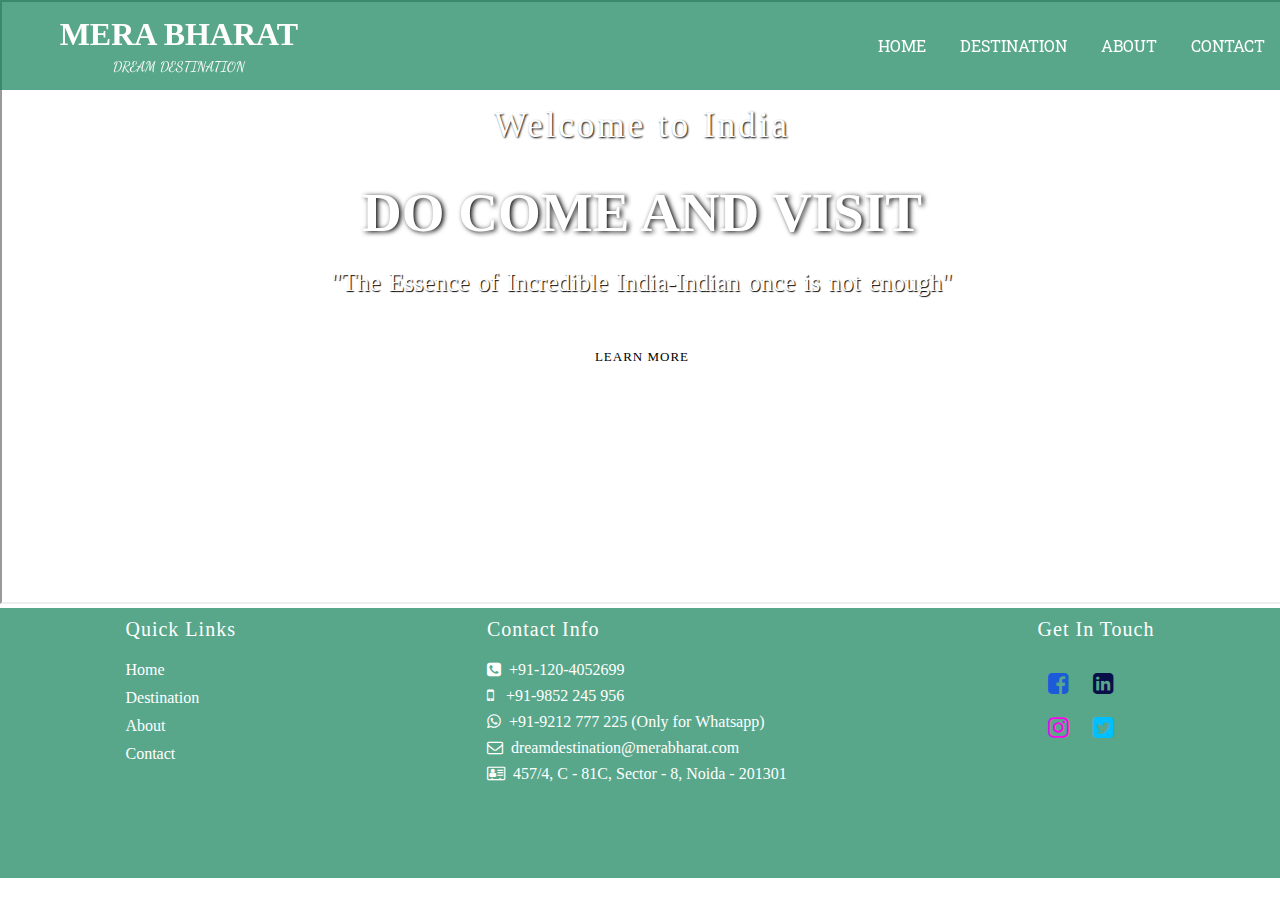
==== index.html @ 8e165ee9 "Merge branch 'main' of https://github.com/rajshreenikam/MeraBharat" ====
<!DOCTYPE html>
 <html lang="en">

 <head>
     <meta charset="UTF-8">
     <meta http-equiv="X-UA-Compatible" content="IE=edge">
     <meta name="viewport" content="width=device-width, initial-scale=1.0">
     <title>India Tourism | Indian Travel Destinations Guide & Tour Packages </title>
     <link rel="stylesheet" href="https://cdnjs.cloudflare.com/ajax/libs/font-awesome/4.7.0/css/font-awesome.min.css">
     <link rel="preconnect" href="https://fonts.googleapis.com">
     <link rel="preconnect" href="https://fonts.gstatic.com" crossorigin>
     <link href="https://fonts.googleapis.com/css2?family=Cormorant+SC:wght@500&family=Dancing+Script:wght@500&display=swap" rel="stylesheet">
     <link href="https://fonts.googleapis.com/css2?family=Roboto+Slab:wght@300&display=swap" rel="stylesheet">
     <link rel="stylesheet" href="https://cdnjs.cloudflare.com/ajax/libs/animate.css/4.1.1/animate.min.css" />
     
     <style>
         * {
             margin: 0;
             padding: 0;
         }

         header {
             width: 100%;
             position: fixed;
         }

         nav {
             width: 100%;
             height: 10vh;
             background-color: rgba(17, 130, 90, 0.7);
             color: white;
             display: flex;
             justify-content: space-between;
             align-items: center;
             text-transform: uppercase;
         }

         nav .logo {
             width: 100%;
             margin-left: 25%;
         }

         nav .sub {
             width: 100%;
             margin-left: 25%;
             /* font-family: 'Cormorant SC', serif; */
             font-family: 'Dancing Script', cursive;
             font-size: 14px;
             text-align: center;
             padding-top: 5px;
         }

         .menu a {
             padding: 0px 15px 0px 15px;
             text-decoration: none;
             color: white;
             font-family: 'Roboto Slab', serif;
         }

         .menu a:hover {
             color: white;
             padding: 10px 30px;
             border-radius: 5px;
             outline: none;
             text-transform: uppercase;
             font-size: 13px;
             font-weight: 500;
             text-decoration: none;
             letter-spacing: 1px;
             background: #FFF;
             color: #000;
         }
         

         /* .mainframe {
            border: 1px solid;
              border-radius: 3%; 
         } */
        .footer{
             width: 100%;
             height: 30vh;
             background-color: rgba(17, 130, 90, 0.7);
             color: white;
             display:flex;
             justify-content:space-around;    
             text-align: left;  
        }
         /* .col-2{
            flex-grow: 1;
         } */
          .footer div h3{
            font-weight: 500;
            margin-bottom: 20px;
            letter-spacing: 1px;
            font-size: 20px;
            text-transform: capitalize;
            margin-top: 10px;
          }
          .col-1 a{
             display: block;
             text-decoration: none;
             color:#FFF;
             margin-bottom: 10px;
             font-weight: 500px;
             font-size:16px;

          }
          .col-2 i{
             display: block;
             color:#FFF;
             margin-bottom: 10px;
             font-weight: 500px;
             font-size:16px;

          }
          .col-3 i{
            padding: 10px 10px 10px 10px;
            cursor: pointer;
          }
     </style>

 </head>

 <body>
     <header>
         <nav>
             <div>
                 <h1 class="logo animate__animated animate__heartBeat"> Mera bharat</h1>
                 <div>
                     <p class="sub">Dream Destination </p>
                 </div>
             </div>
             <div class="menu">
                 <a href="main.html" target="one">Home</a>
                 <a href="destination.html" target="one">Destination</a>
                 <a href="#" target="one">About</a>
                 <a href="#" target="one">Contact</a>
             </div>
         </nav>
     </header>
    
      <div class="mainframe">
         <iframe height="600px" width="100%" name="one" src="main.html" ></iframe>
     </div>  
 
     
     <footer>
         <div class="footer">
             <div class="col-1">
                 <h3>Quick Links</h3>
                 <a href="main.html" target="one">Home</a>
                 <a href="#" target="one">Destination</a>
                 <a href="#" target="one">About</a>
                 <a href="#" target="one">Contact</a>
             </div>
             <div class="col-2">
                 <h3>contact Info</h3>
                  <i class="fa fa-phone-square" aria-hidden="true">&nbsp;&nbsp;+91-120-4052699</i>
                 <i class="fa fa-mobile" aria-hidden="true">&nbsp;&nbsp;&nbsp;+91-9852 245 956</i>
                 <i class="fa fa-whatsapp" aria-hidden="true">&nbsp;&nbsp;+91-9212 777 225 (Only for Whatsapp)</i>
                 <i class="fa fa-envelope-o" aria-hidden="true">&nbsp;&nbsp;dreamdestination@merabharat.com</i>
                 <i class="fa fa-address-card-o" aria-hidden="true">&nbsp;&nbsp;457/4, C - 81C, Sector - 8, Noida - 201301</i>
               
             </div>
             <div class="col-3"> 
             <h3>Get in Touch</h3>
             <i class="fa fa-facebook-square" aria-hidden="true" style="color: #1b5bda;font-size: 150%;"></i> 
             <i class="fa fa-linkedin-square" aria-hidden="true" style="color: rgb(8, 16, 73);font-size: 150%;"></i><br>
             <i class="fa fa-instagram" aria-hidden="true" style="color: rgb(255, 0, 234);font-size: 150%;"></i> 
             <i class="fa fa-twitter-square" aria-hidden="true" style="color: deepskyblue;font-size: 150%;"></i>
         </div>

         </div>
     </footer>
              
               

 </body>

 </html>
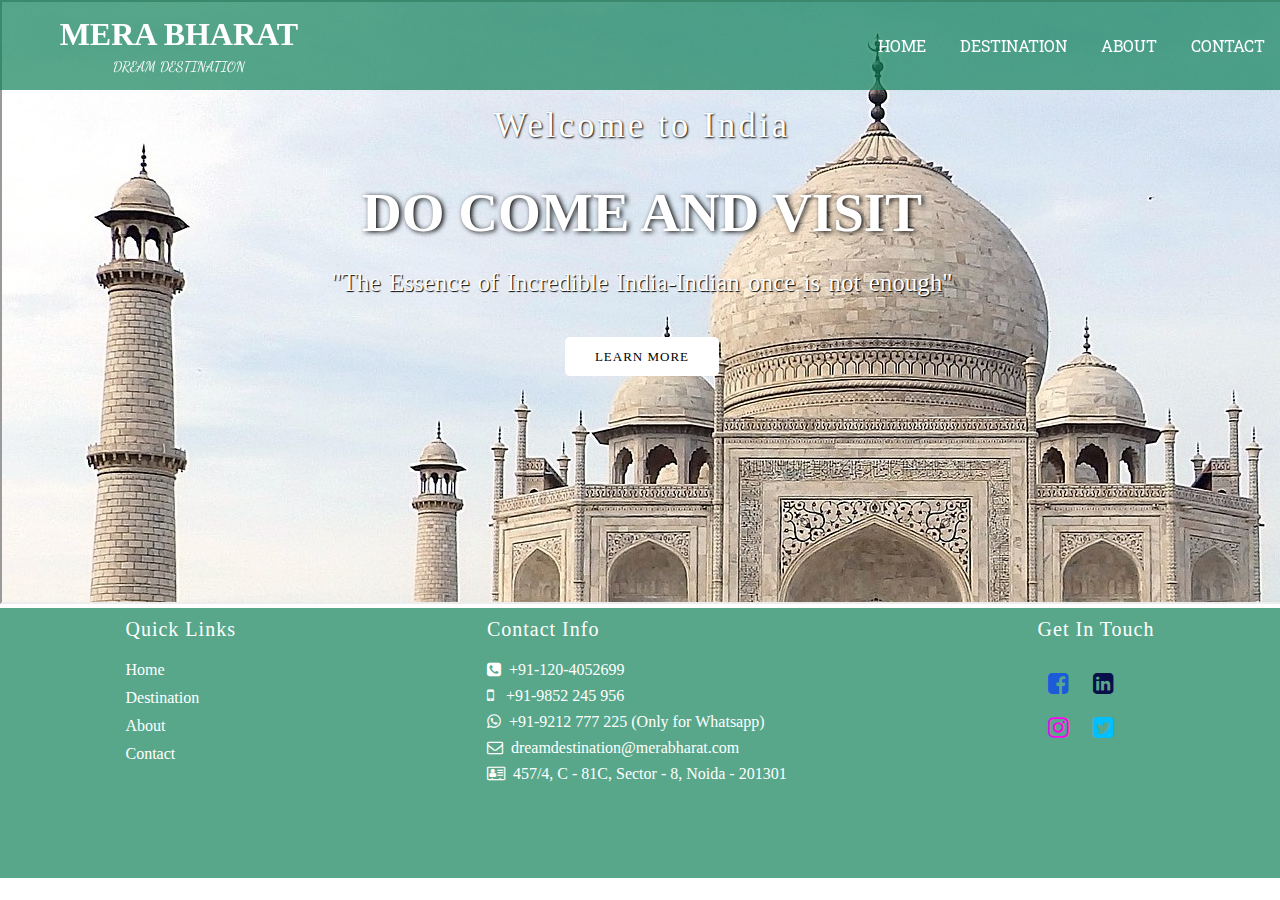
==== commit ffdce0f2: "updated files" ====
--- a/index.html
+++ b/index.html
@@ -149,7 +149,7 @@
              <div class="col-1">
                  <h3>Quick Links</h3>
                  <a href="main.html" target="one">Home</a>
-                 <a href="#" target="one">Destination</a>
+                 <a href="destination.html" target="one">Destination</a>
                  <a href="#" target="one">About</a>
                  <a href="#" target="one">Contact</a>
              </div>
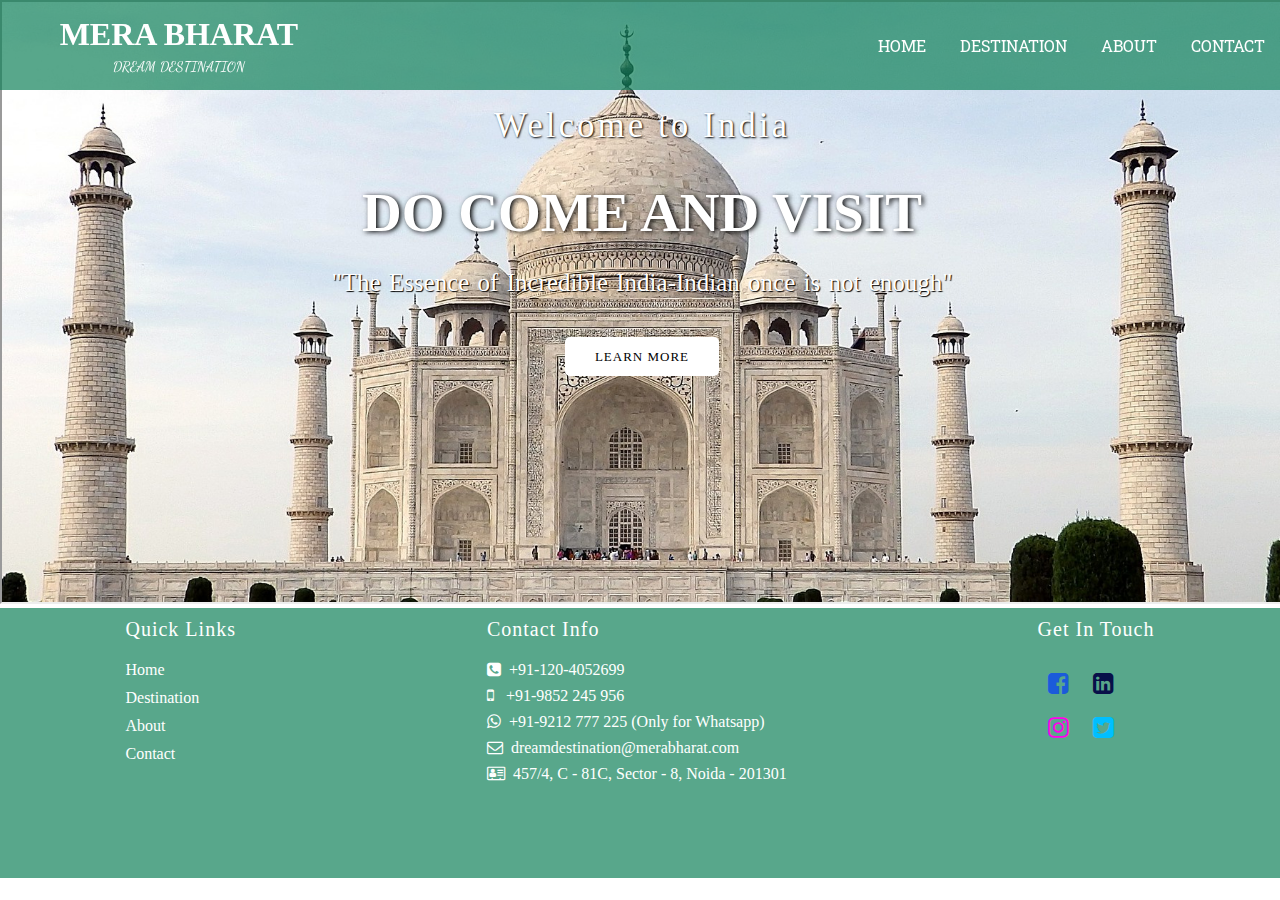
==== commit 965ab389: "Change image path in about" ====
--- a/index.html
+++ b/index.html
@@ -133,7 +133,7 @@
              <div class="menu">
                  <a href="main.html" target="one">Home</a>
                  <a href="destination.html" target="one">Destination</a>
-                 <a href="#" target="one">About</a>
+                 <a href="about.html" target="one">About</a>
                  <a href="#" target="one">Contact</a>
              </div>
          </nav>
@@ -150,7 +150,7 @@
                  <h3>Quick Links</h3>
                  <a href="main.html" target="one">Home</a>
                  <a href="destination.html" target="one">Destination</a>
-                 <a href="#" target="one">About</a>
+                 <a href="about.html" target="one">About</a>
                  <a href="#" target="one">Contact</a>
              </div>
              <div class="col-2">
